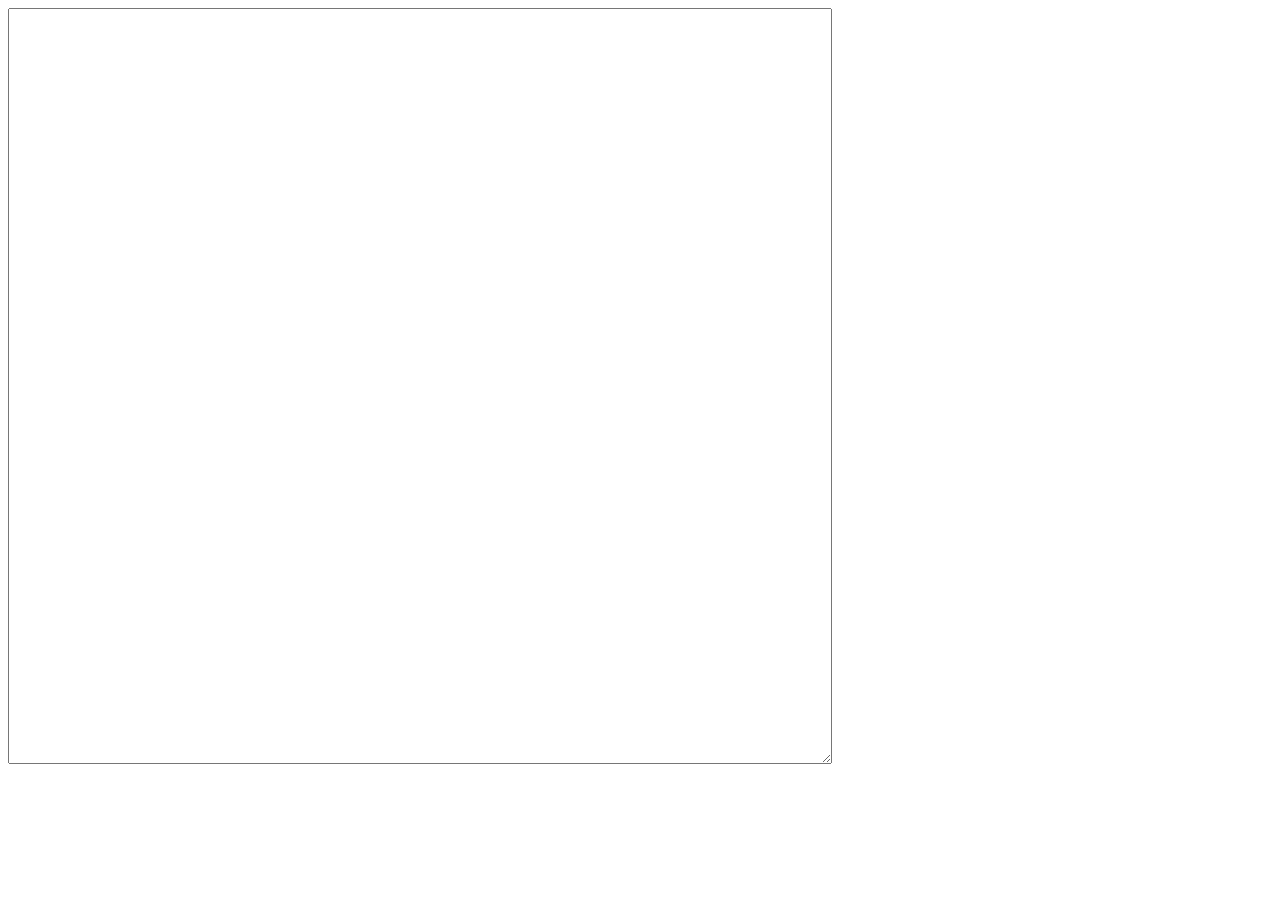
==== x.html @ aac0587d "Render products from json" ====
<!DOCTYPE html>
<html lang="en">
<head>
  <meta charset="UTF-8">
  <meta name="viewport" content="width=device-width, initial-scale=1.0">
  <title>Carnie's Oven</title>
</head>
<body>
  <form id="sourceForm">
    <textarea id="source" rows="50" cols="100"></textarea>
  </form>
  <script type="module" src="x.js"></script>
</body>
</html>
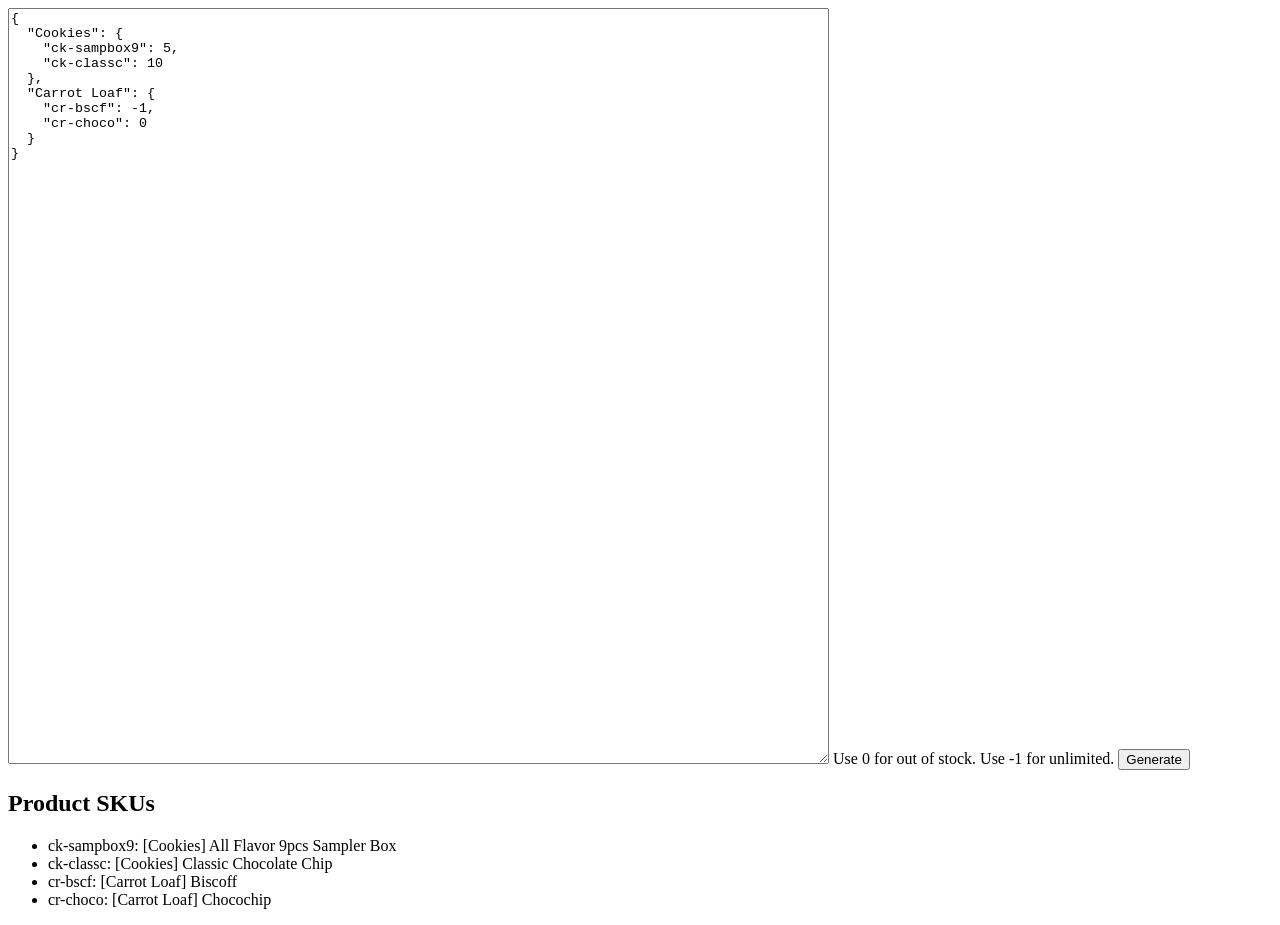
==== commit b7d7f6dc: "x prototype" ====
--- a/x.html
+++ b/x.html
@@ -8,8 +8,15 @@
 </head>
 <body>
   <form id="sourceForm">
-    <textarea id="source" rows="50" cols="100"></textarea>
+    <textarea id="source" class="js-textarea" rows="50" cols="100"></textarea>
+    <span>Use 0 for out of stock. Use -1 for unlimited.</span>
+    <button>Generate</button>
   </form>
-  <script type="module" src="x.js"></script>
+  <div>
+    <h2>Product SKUs</h2>
+    <ul class="js-skus">
+    </ul>
+  </div>
+  <script type="module" src="javascripts/x.js"></script>
 </body>
 </html>
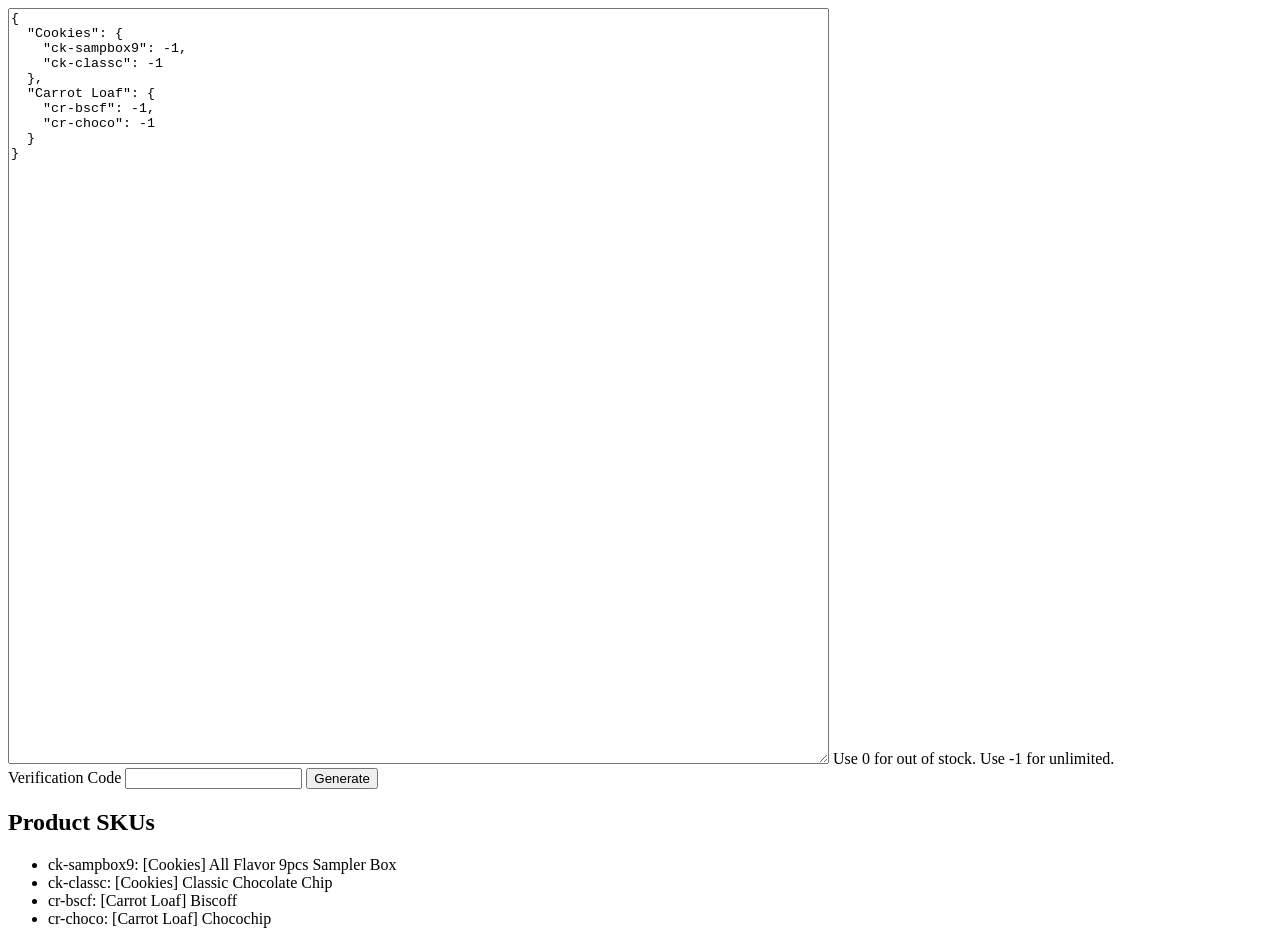
==== commit 9a5a494d: "Add verification code to generated URL" ====
--- a/x.html
+++ b/x.html
@@ -10,6 +10,10 @@
   <form id="sourceForm">
     <textarea id="source" class="js-textarea" rows="50" cols="100"></textarea>
     <span>Use 0 for out of stock. Use -1 for unlimited.</span>
+    <div>
+      <label for="verification_code">Verification Code</label>
+      <input type="text" name="verification_code" id="verification-code" data-id="verification-code" />
+    </di>
     <button>Generate</button>
   </form>
   <div>
